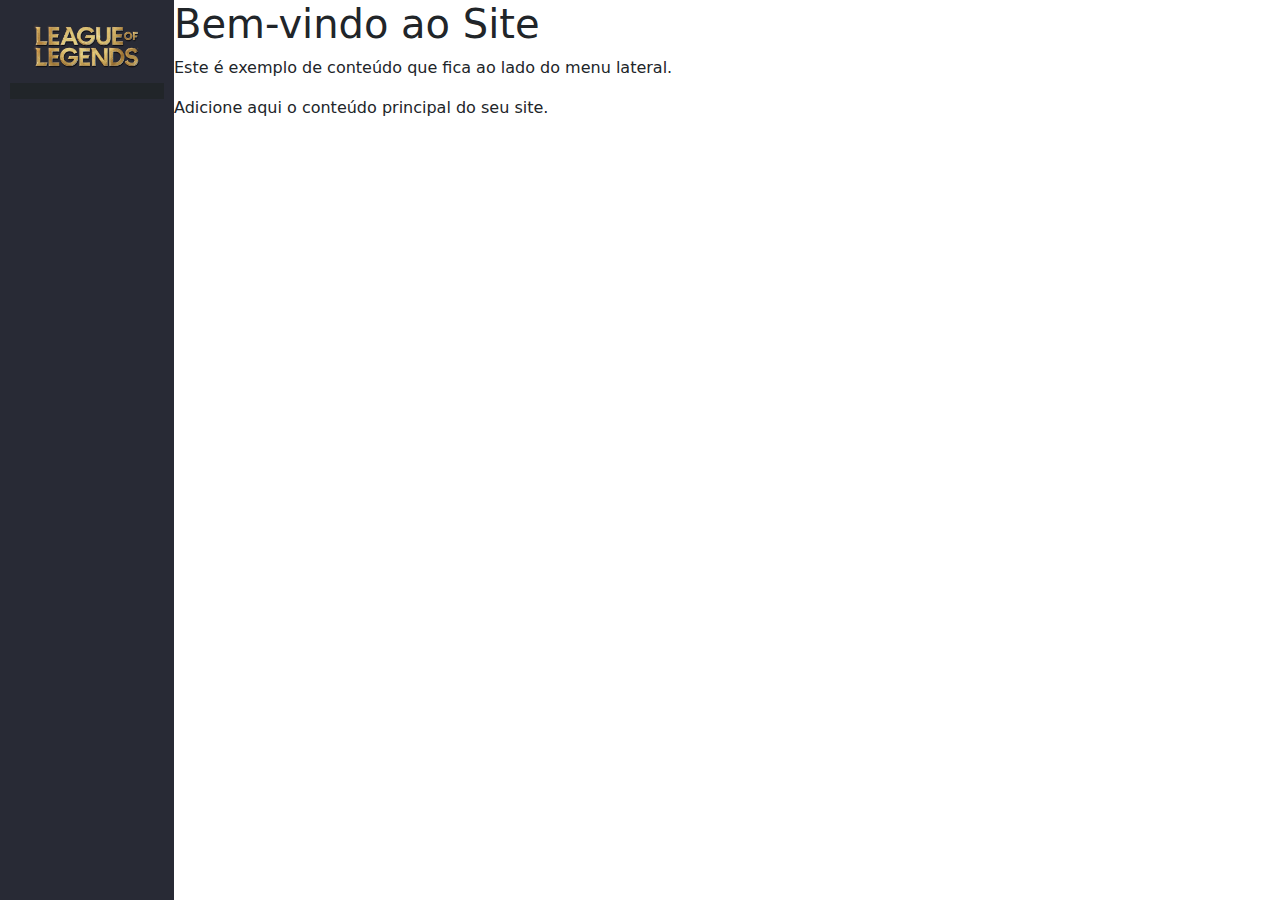
==== menu.html @ c058bfba "algum commit ai" ====
<!DOCTYPE html>
<html lang="pt-BR">
<head>
    <meta charset="UTF-8">
    <meta http-equiv="X-UA-Compatible" content="IE=edge">
    <meta name="viewport" content="width=device-width, initial-scale=1.0">
    <link rel="stylesheet" href="css/menu.css">
    <link rel="stylesheet" href="css/bootstrap.css">
    <title>Exemplo de Menu</title>
</head>
<body>
    <div class="page">
        <nav class="slidebar">
            <div class="container">
                <a href="" class="">
                    <img src="img/League-of-Legends-Logo.png" class="logo">
                </a>
            </div>
            <div class="navbar navbar-expand-md navbar-dark bg-dark">
                <button class="navbar-toggler" type="button" data-bs-toggle="collapse"
                data-bs-target="#meumenu" aria-controls="meumenu"
                aria-expanded="false" aria-label="Menu Exemplo">
                <span class="navbar-toggler-icon"></span>
                </button>
            </div>
            <div class="collapse navbar-collapse" id="meumenu">
                <ul>
                    <nav class="nav flex-column">
                        <li class="nav-item">
                            <a class="nav-link align-middle px-0" aria-current="page"
                            href="#">Home</a>
                        </li>
                        <li class="nav-item">
                            <a class="nav-link align-middle px-0" aria-current="page"
                            href="#">Cliente</a>
                        </li>
                        <li class="nav-item">
                            <a class="nav-link align-middle px-0" aria-current="page"
                            href="#">Fornecedor</a>
                        </li>
                    </nav>
                </ul>
            </div>
        </nav>
        <main>
            <div class="conteudo">
                <h1>Bem-vindo ao Site</h1>
                <p>Este é exemplo de conteúdo que fica ao lado do menu lateral.</p>
                <p>Adicione aqui o conteúdo principal do seu site.</p>
            </div>
        </main>
    </div>
    <script src="https://cdn.jsdelivr.net/npm/bootstrap@5.3.3/dist/js/bootstrap.bundle.min.js" integrity="sha384-YvpcrYf0tY3lHB60NNkmXc5s9fDVZLESaAA55NDzOxhy9GkcIdslK1eN7N6jIeHz" crossorigin="anonymous"></script>
</body>
</html>
---- css/menu.css ----
body{
    margin: 0;
}
.page{
    position: relative;
    display: flex;
    flex-direction: column;
}
.slidebar{
    background-color: #282A35;
    display: flex;
    padding: 10px;
}
.logo{
    width: 130px;
}
@media (min-width: 640px) {
    .page{
        flex-direction: row;
    }
    .slidebar{
        height: 100vh;
        width: auto;
        position: sticky;
        top: 0;
        display: block;
    }
}
a{
    text-decoration: none;
    color: white;
}
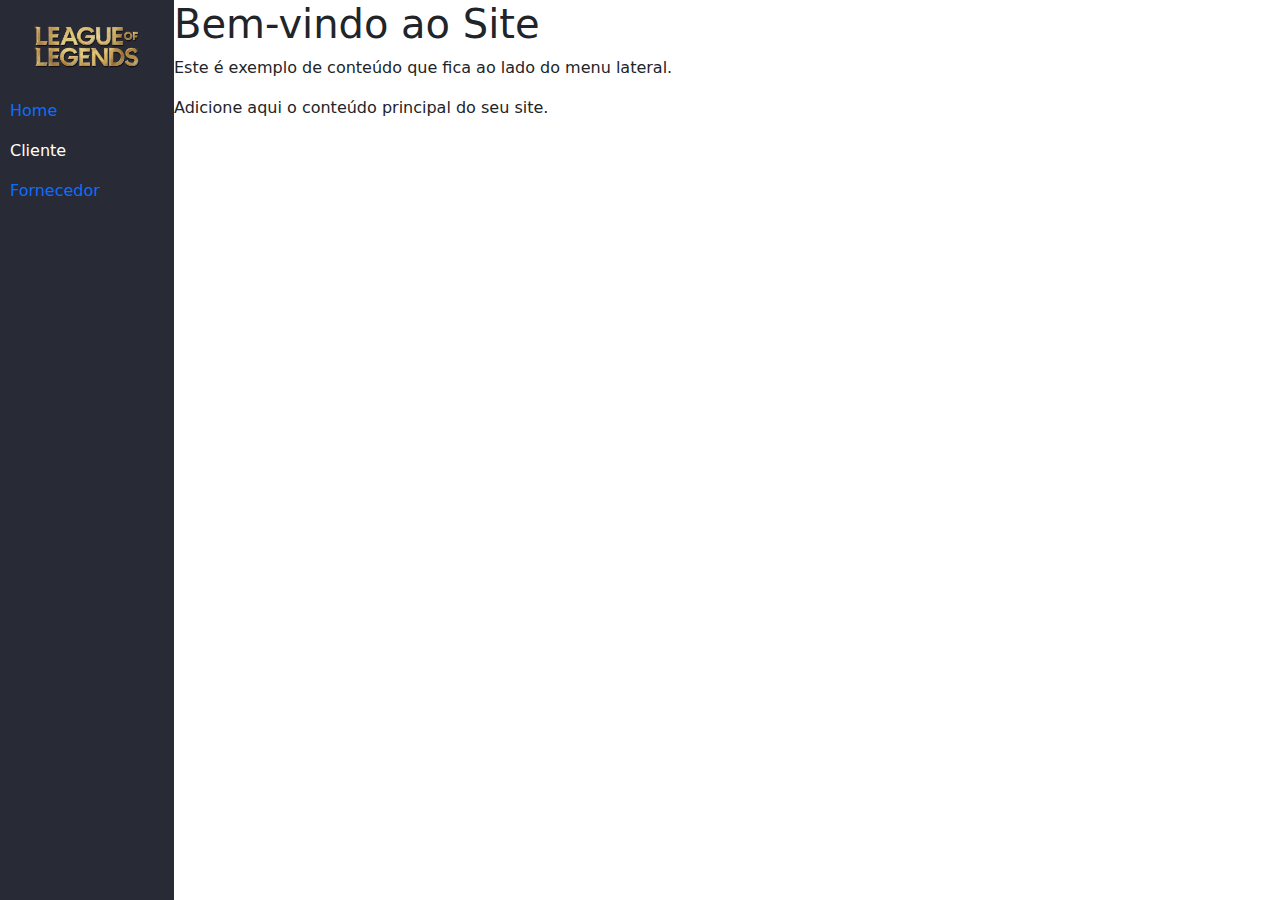
==== commit b31e5113: "algum commit ai 2" ====
--- a/menu.html
+++ b/menu.html
@@ -16,31 +16,26 @@
                     <img src="img/League-of-Legends-Logo.png" class="logo">
                 </a>
             </div>
-            <div class="navbar navbar-expand-md navbar-dark bg-dark">
+            <div class="navbar navbar-expand-md navbar-dark">
                 <button class="navbar-toggler" type="button" data-bs-toggle="collapse"
                 data-bs-target="#meumenu" aria-controls="meumenu"
                 aria-expanded="false" aria-label="Menu Exemplo">
                 <span class="navbar-toggler-icon"></span>
                 </button>
-            </div>
             <div class="collapse navbar-collapse" id="meumenu">
-                <ul>
-                    <nav class="nav flex-column">
-                        <li class="nav-item">
-                            <a class="nav-link align-middle px-0" aria-current="page"
-                            href="#">Home</a>
-                        </li>
-                        <li class="nav-item">
-                            <a class="nav-link align-middle px-0" aria-current="page"
-                            href="#">Cliente</a>
-                        </li>
-                        <li class="nav-item">
-                            <a class="nav-link align-middle px-0" aria-current="page"
-                            href="#">Fornecedor</a>
-                        </li>
-                    </nav>
+                <ul class="nav flex-column">
+                    <li class="nav-item">
+                        <a class="nav-link align-middle px-0" href="menu.html">Home</a>
+                    </li>
+                    <li class="nav-item">
+                        <a class="nav-link align-middle px-0" href="">Cliente</a>
+                    </li>
+                    <li class="nav-item">
+                        <a class="nav-link align-middle px-0" href="index.html">Fornecedor</a>
+                    </li>
                 </ul>
             </div>
+           </div>
         </nav>
         <main>
             <div class="conteudo">
--- a/css/menu.css
+++ b/css/menu.css
@@ -14,6 +14,16 @@
 .logo{
     width: 130px;
 }
+a{
+    text-decoration: none;
+    color: white;
+}
+a:visited{
+    color: white;
+}
+a:hover{
+    color: white;
+}
 @media (min-width: 640px) {
     .page{
         flex-direction: row;
@@ -25,8 +35,4 @@
         top: 0;
         display: block;
     }
-}
-a{
-    text-decoration: none;
-    color: white;
 }